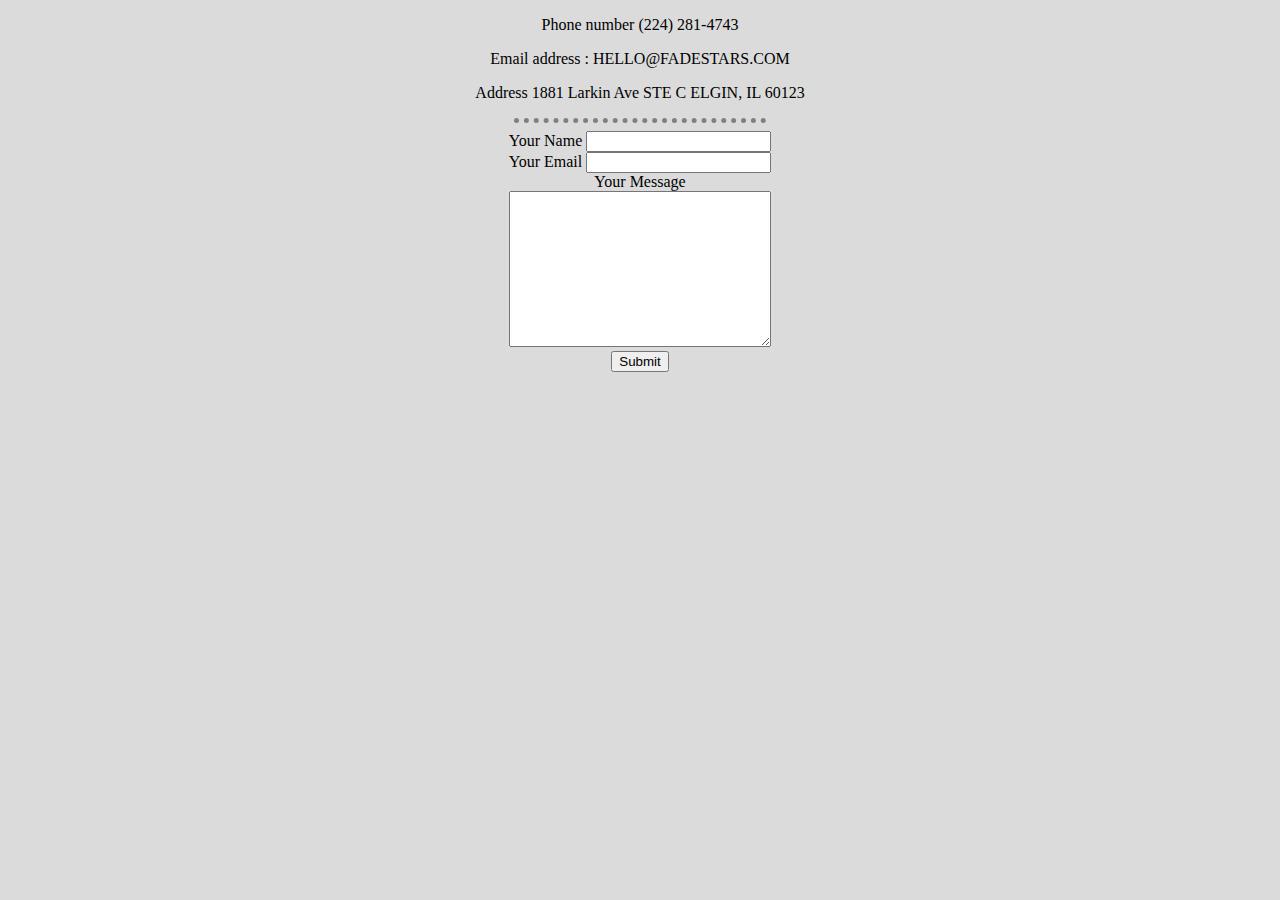
==== Contact Info.html @ be5ef476 "Add files via upload" ====
<!DOCTYPE html>
<html lang="en" dir="ltr">

<head>
  <meta charset="utf-8">
  <title> 💈Contact Us</title>
  <link rel="stylesheet" href="css/styles.css">
</head>

<body>
  <p> Phone number (224) 281-4743 </p>
  <p> Email address : HELLO@FADESTARS.COM </p>
  <p> Address 1881 Larkin Ave STE C ELGIN, IL 60123 </p>
  <hr>

  <form action="mailto:Hello@fadestars.com " method="post" enctype="text/plain">
    <label> Your Name </label>
    <input type="text" name="yourName" value=""><br>
    <label> Your Email</label>
    <input type="email" name="yourEmail" value=""><br>
    <label>Your Message </label><br>
    <textarea name="yourMessage" rows="10" cols="30"></textarea><br>
    <input type="Submit" name="">
  </form>

</body>

</html>
---- css/styles.css ----
/************* TAG SELECTORS****************/

body {
  background-color: #dbdbdb;
  text-align: center;

}

hr {

  border-style: dotted none none;
  border-color: grey;
  border-width: 5px;
  width: 20%;

}
h1 {
  color: #cf7500;

}

h2 {
color: #f0a500;

}
table {
  align-content: center;
}



/****************Class SELLECTORS*******************/
.STAFF {
  height: 600px;

}
.header {
  height: 150px;
}
/****************ID SELLECTORS*******************/
#Heading {

}
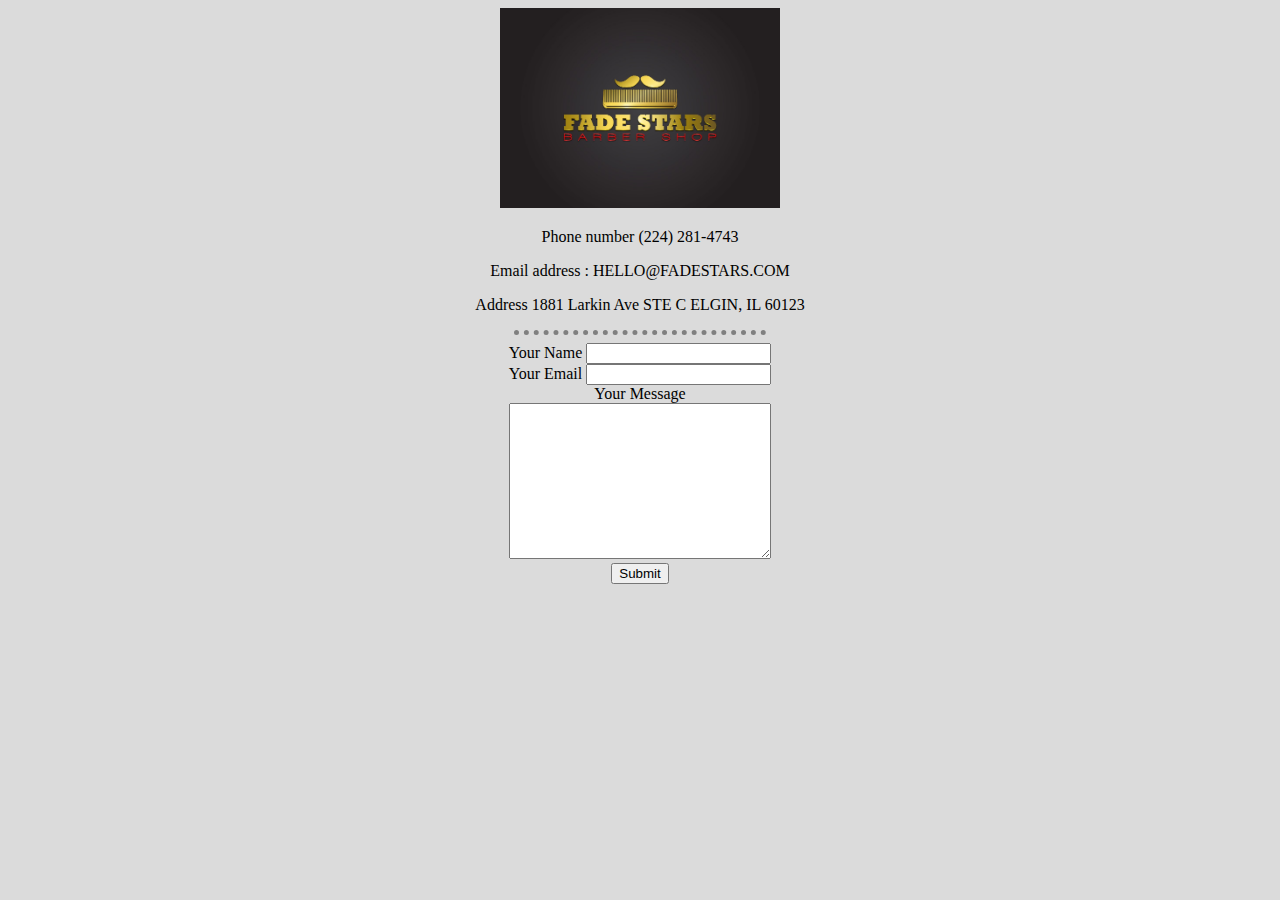
==== commit 6a790584: "Add files via upload" ====
--- a/Contact Info.html
+++ b/Contact Info.html
@@ -8,6 +8,8 @@
 </head>
 
 <body>
+<a href="https://www.fadestars.com "> <img class="header" src=" images/black_bg.jpg" alt="Shop logo"></a>
+
   <p> Phone number (224) 281-4743 </p>
   <p> Email address : HELLO@FADESTARS.COM </p>
   <p> Address 1881 Larkin Ave STE C ELGIN, IL 60123 </p>
--- a/css/styles.css
+++ b/css/styles.css
@@ -30,12 +30,11 @@
 
 
 /****************Class SELLECTORS*******************/
-.STAFF {
+.staff {
   height: 600px;
-
 }
 .header {
-  height: 150px;
+  height: 200px;
 }
 /****************ID SELLECTORS*******************/
 #Heading {
